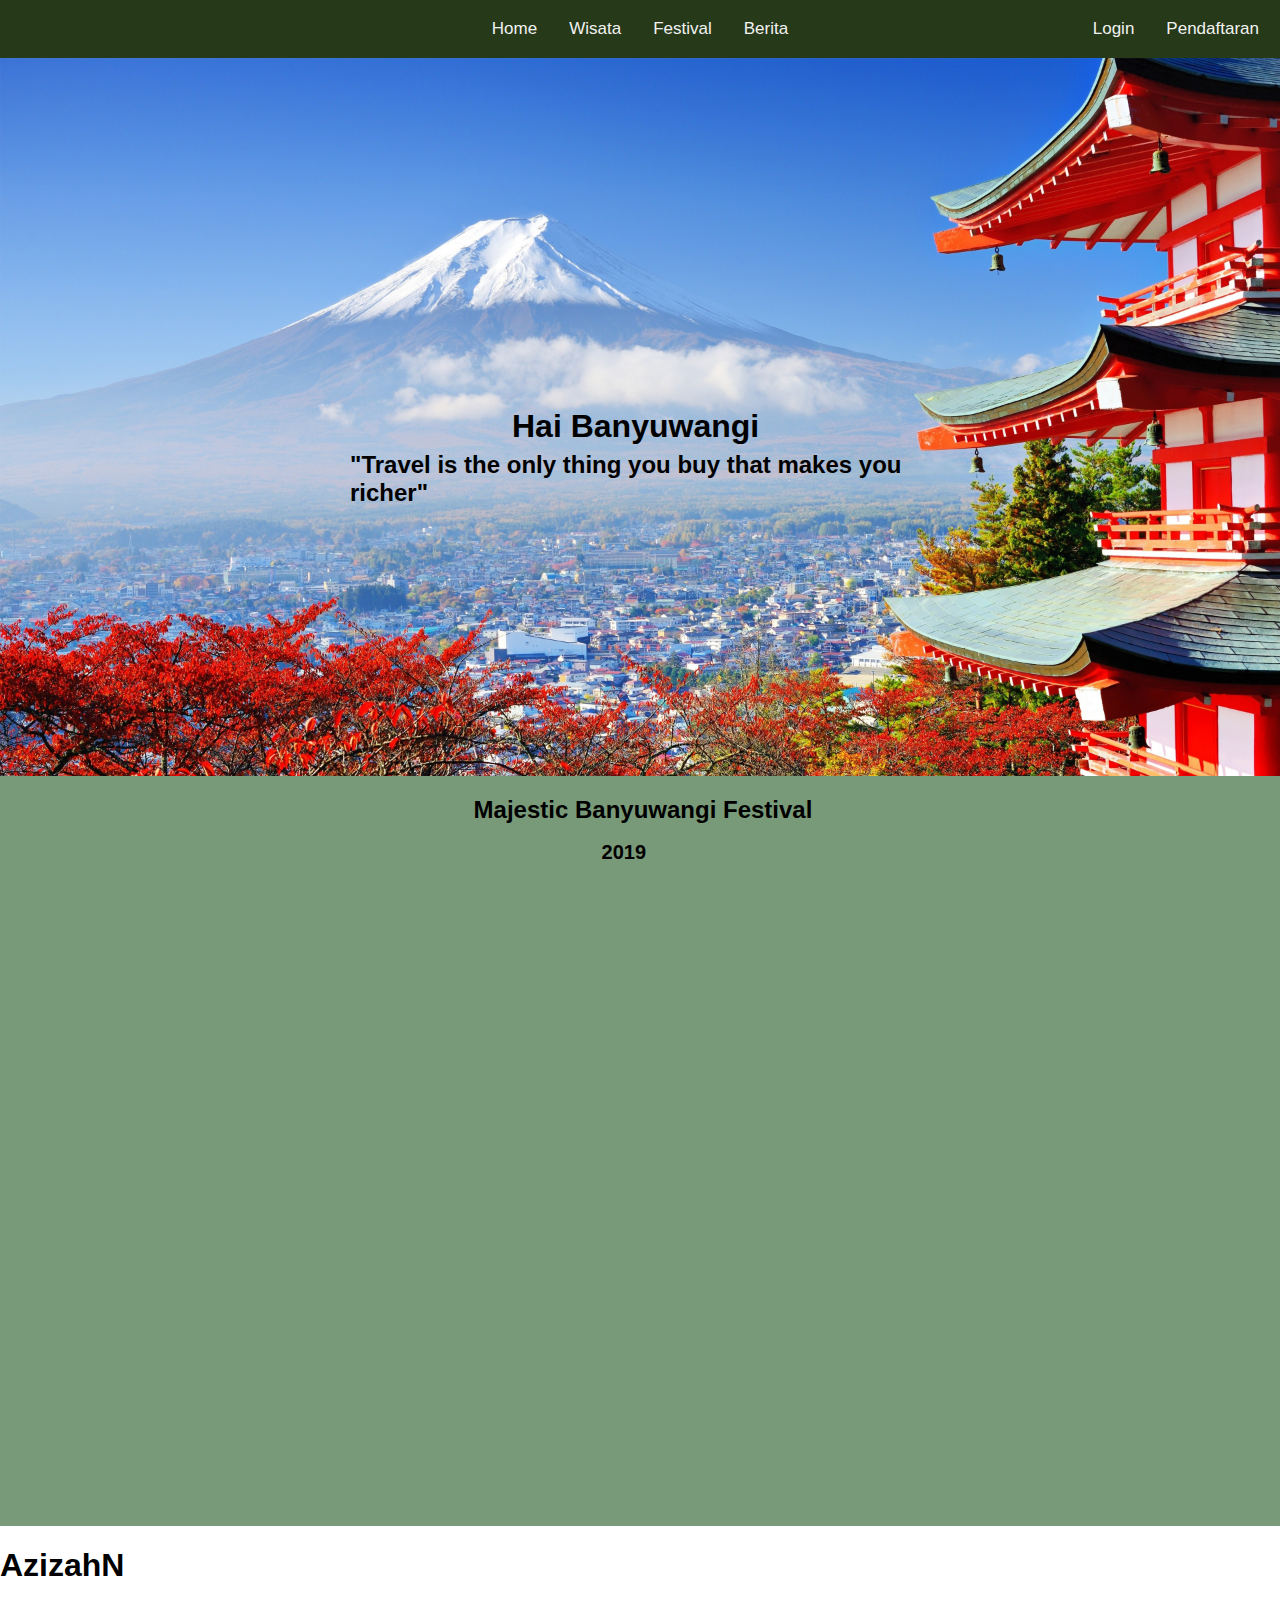
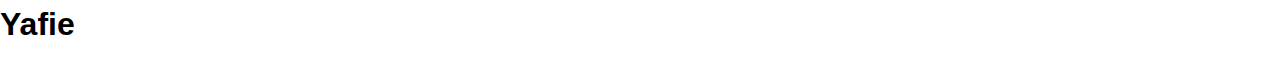
==== index.html @ 222dc4dc "change name" ====
<!DOCTYPE html>
<html lang="en">
<head>
    <link rel="stylesheet" href="css/style_index.css">
    <title>E-tourism</title>
</head>
<body>
    <!-- header -->
    <div class="position">
        <div class="topnavCenter">
            <ul>
                <li><a href="">Home</a></li>
                <li><a href="">Wisata</a></li>
                <li><a href="">Festival</a></li>
                <li><a href="">Berita</a></li>
            </ul>
        </div>
        <div class="topRight">
            <ul>
                <li><a href="">Login</a></li>
                <li><a href="pendaftaran.html">Pendaftaran</a></li>
            </ul>
        </div>
    </div>
    <div class="intro">
        <div class="background">
            <div>
                <h1 class="introtext1">Hai Banyuwangi</h1>
                <br>
                <h2 class="introtext2">"Travel is the only thing you 
                    buy that makes you richer"</h2>
            </div>
        </div>
    </div>
    <div class="info1">
        <div class="backinfo">
            <h2 class="textinfo1">Majestic Banyuwangi Festival</h2>
            <br>
            <h6 class="textinfo2">2019</h6>
        </div>
    </div>

<h1>AzizahN</h1>
<h1>Yafie</h1>
</body>
</html>
---- css/style_index.css ----
body{
    margin: 0;
    font-family: Arial, Helvetica, sans-serif;
}
ul {
    list-style-type: none;
    margin: 0;
    padding: 0;
    overflow: hidden;
    background-color: #263919;
  }
  
  li {
    float: left;
  }
  
  li a {
    display: block;
    color: white;
    text-align: center;
    padding: 14px 16px;
    text-decoration: none;
  }
  
.topnavCenter {
    float: none;
    position: absolute;
    top: 50%;
    left: 50%;
    transform: translate(-50%, -50%);
    padding: 5px;
}
li a:hover {
    background-color: #0af82eec;
}
.position {
  display: block;
  position: relative;
  background-color: #263919;
  margin-top: 0;
  overflow: hidden;

}
.topRight {
    float: right;
    margin-top: 0;
    padding: 5px;
}
.position a{
    float: left;
    color: #f2f2f2;
    text-align: center;
    padding: 14px 16px;
    text-decoration: none;
    font-size: 17px;
    display: block;
}
.intro {

}
.background {
    background-image: url("../img/fuji.jpg");
    background-repeat: no-repeat;
    padding: 350px;
    background-size: 100%;

}
.introtext1 {
    margin: auto;
    float: none;
    position: absolute;
    left: 40%;
}
.introtext2 {
    margin: auto;
    float: left;
    left: 40%;
    padding-top: 25px;
}
.backinfo {
    background-repeat: no-repeat;
    background-color: #799A78;
    width: 100%;
    height: 750px;
}
.textinfo1 {
    position: absolute;
    left: 37%;
}
.textinfo2 {
    position: relative;
    left: 47%;
    font-size: 20px;
}
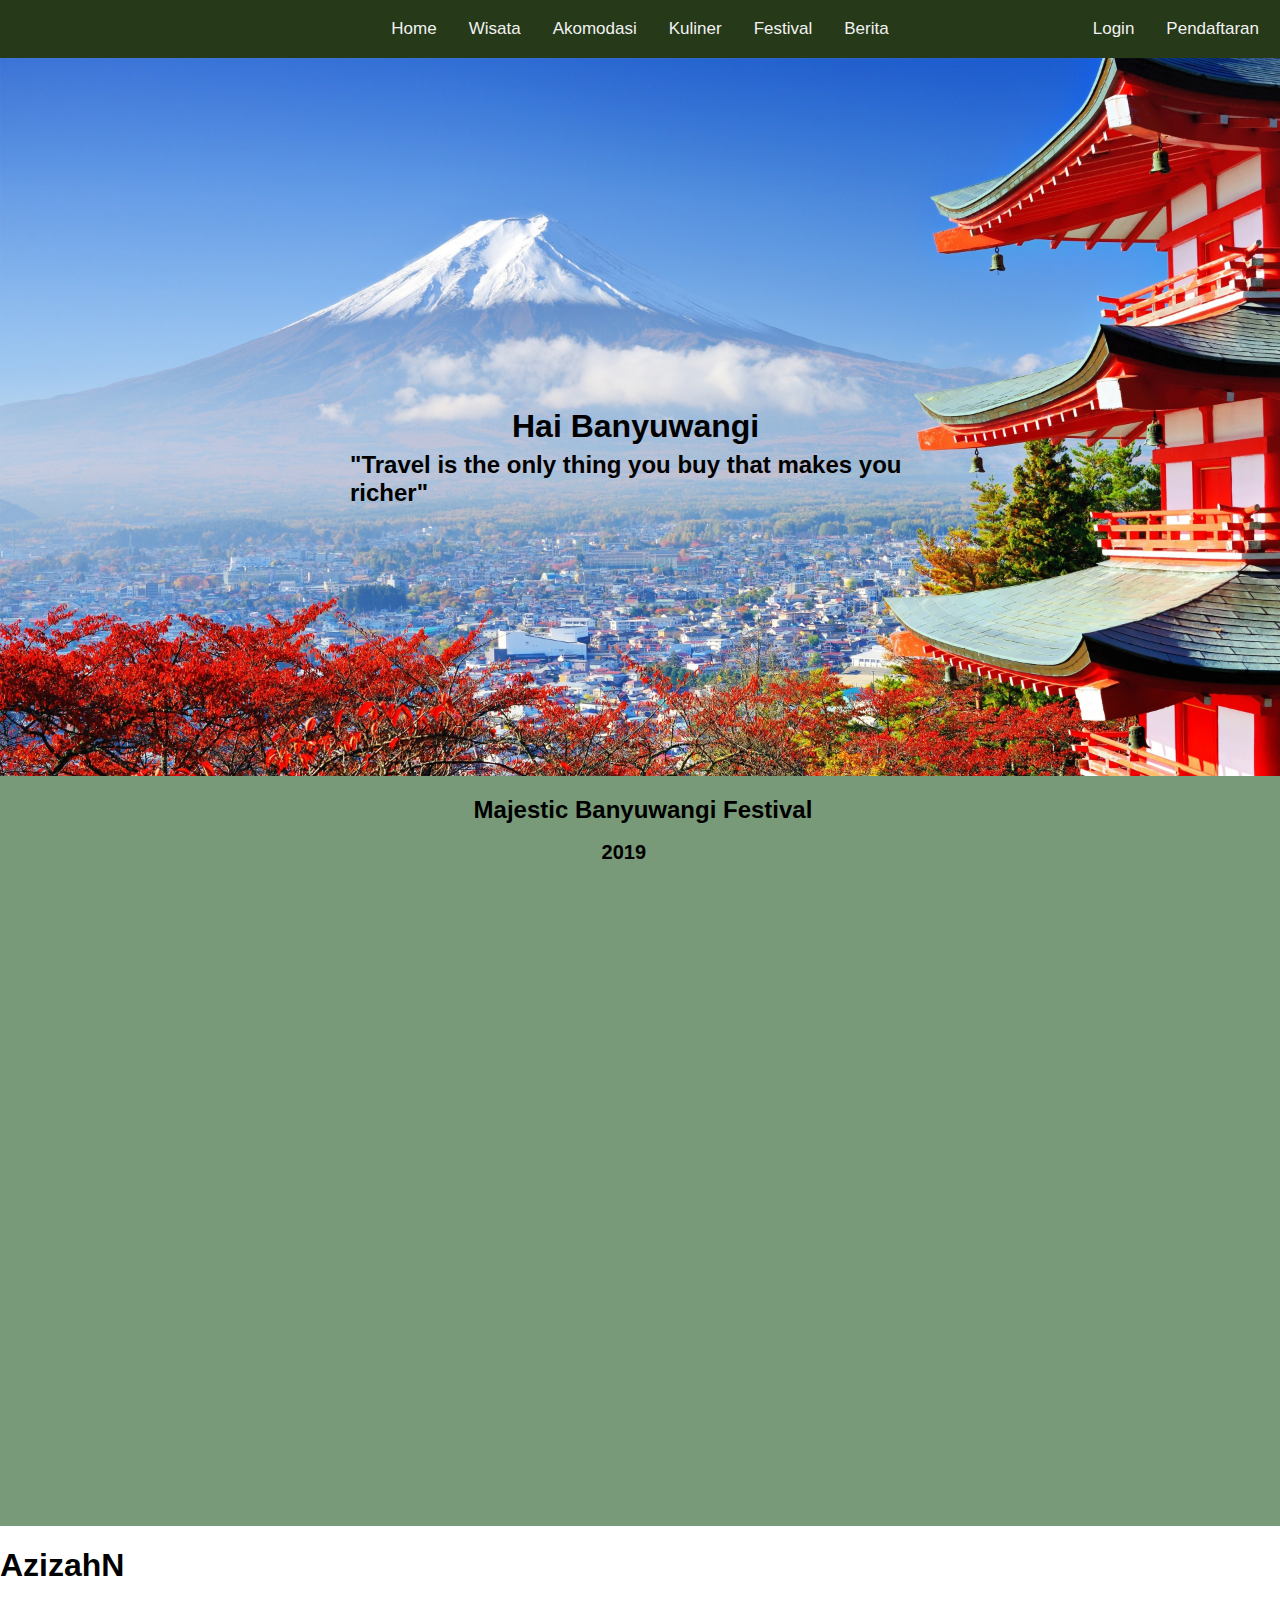
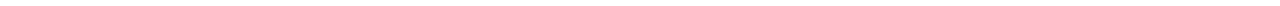
==== commit 796af9aa: "Merge pull request #3 from christophercalvin/Calvin" ====
--- a/index.html
+++ b/index.html
@@ -11,6 +11,8 @@
             <ul>
                 <li><a href="">Home</a></li>
                 <li><a href="">Wisata</a></li>
+		<li><a href="">Akomodasi</a><li>
+                <li><a href="">Kuliner</a><li>
                 <li><a href="">Festival</a></li>
                 <li><a href="">Berita</a></li>
             </ul>
@@ -41,6 +43,6 @@
     </div>
 
 <h1>AzizahN</h1>
-<h1>Yafie</h1>
+
 </body>
 </html>
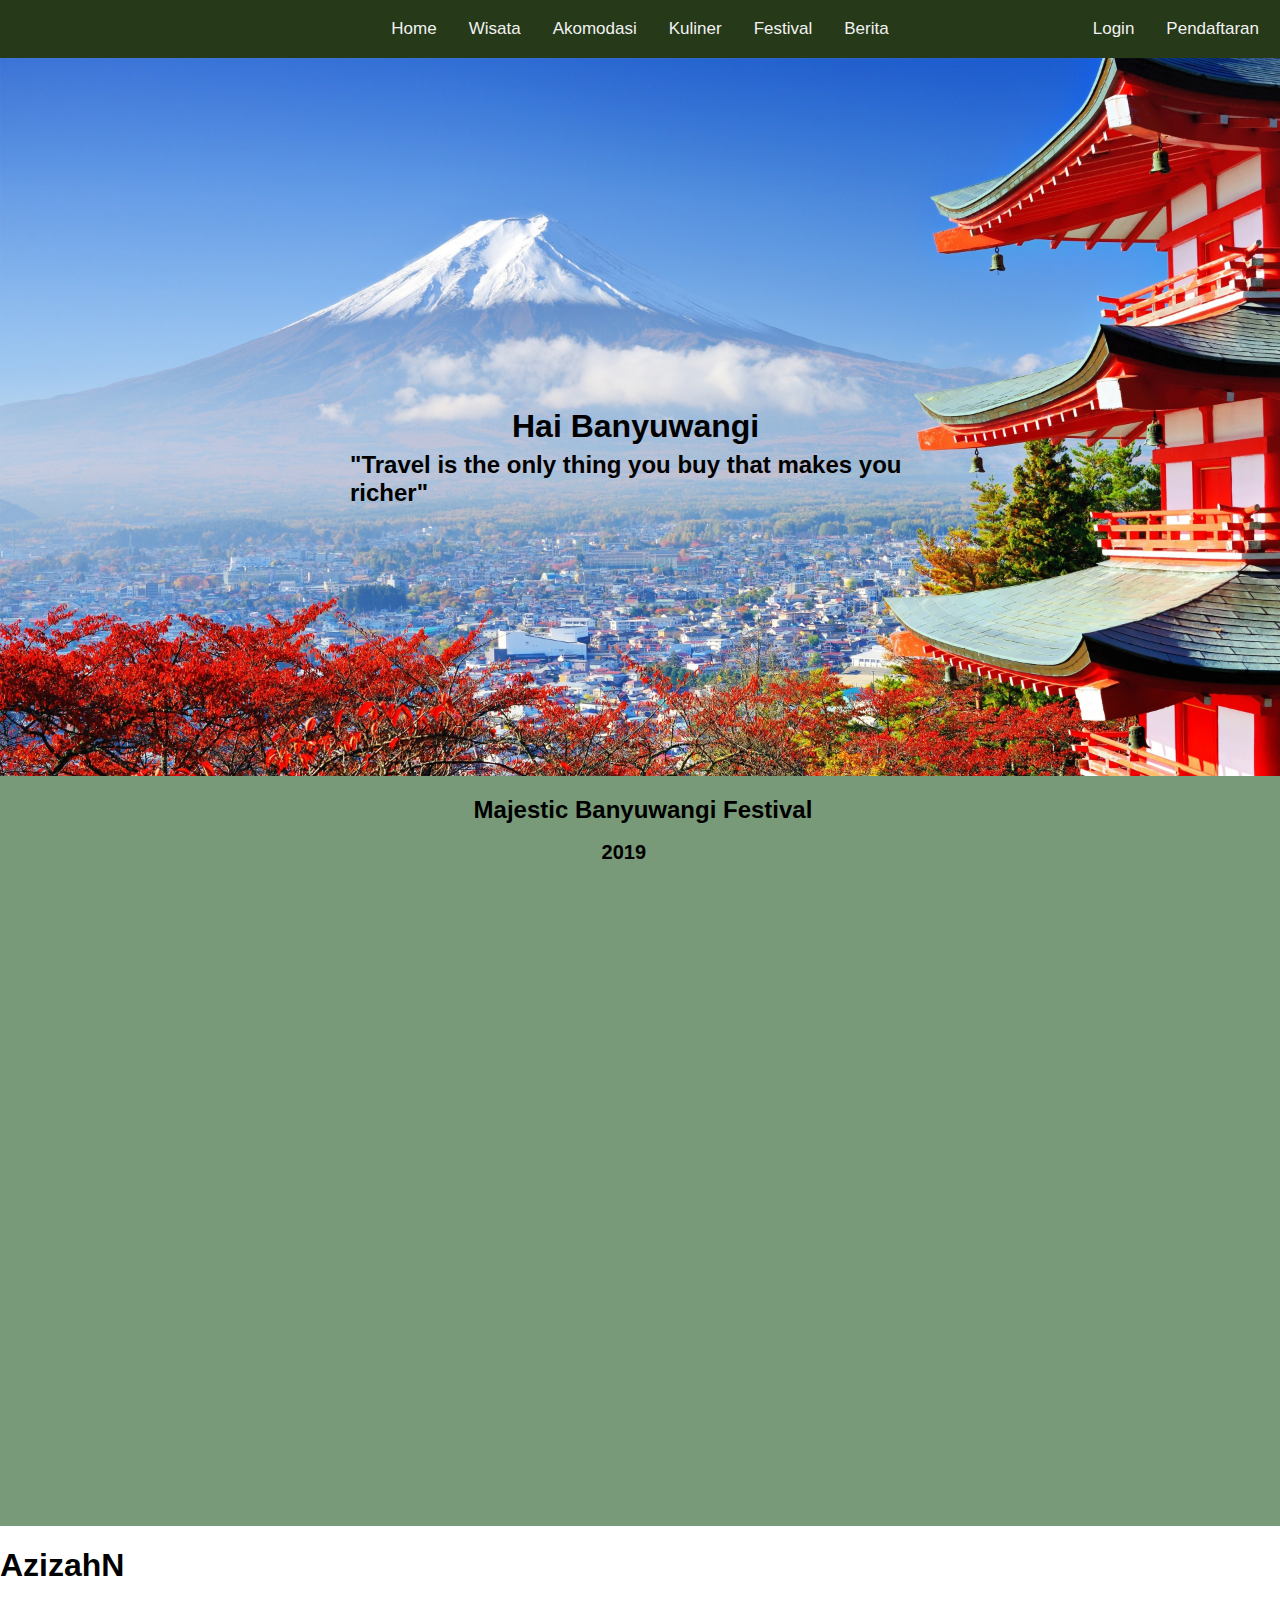
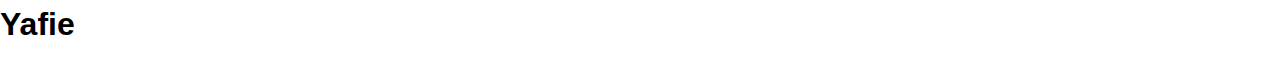
==== commit 3457613b: "Merge https://github.com/esdeath11/esdeath11.github.io into yafie" ====
--- a/index.html
+++ b/index.html
@@ -43,6 +43,6 @@
     </div>
 
 <h1>AzizahN</h1>
-
+<h1>Yafie</h1>
 </body>
 </html>
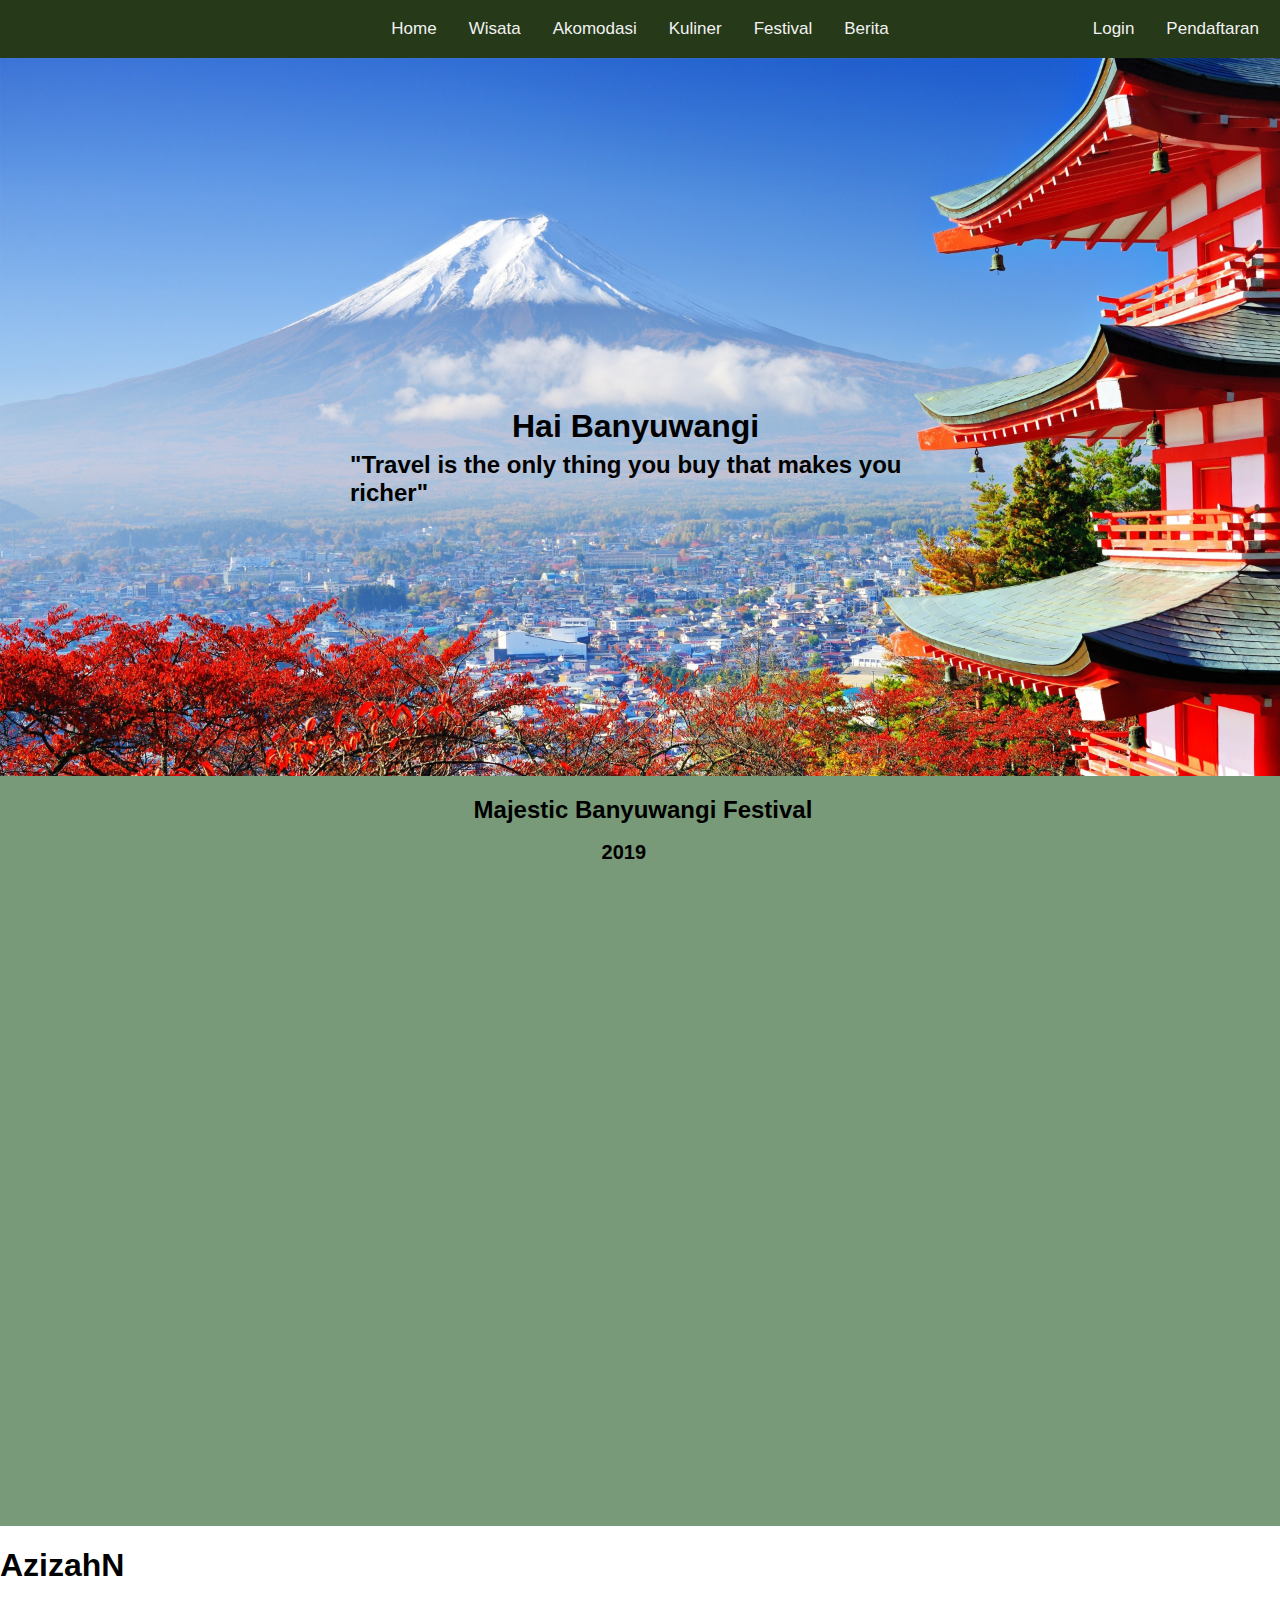
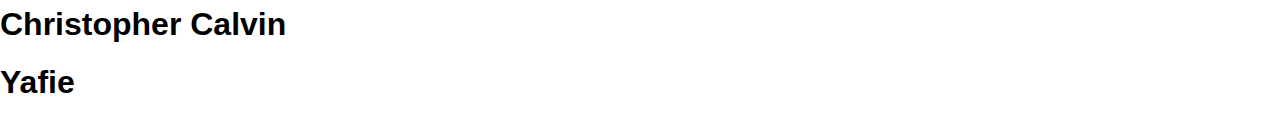
==== commit 9cefaeb7: "update Calvin" ====
--- a/index.html
+++ b/index.html
@@ -43,6 +43,8 @@
     </div>
 
 <h1>AzizahN</h1>
+<h1>Christopher Calvin</h1>
+
 <h1>Yafie</h1>
 </body>
 </html>
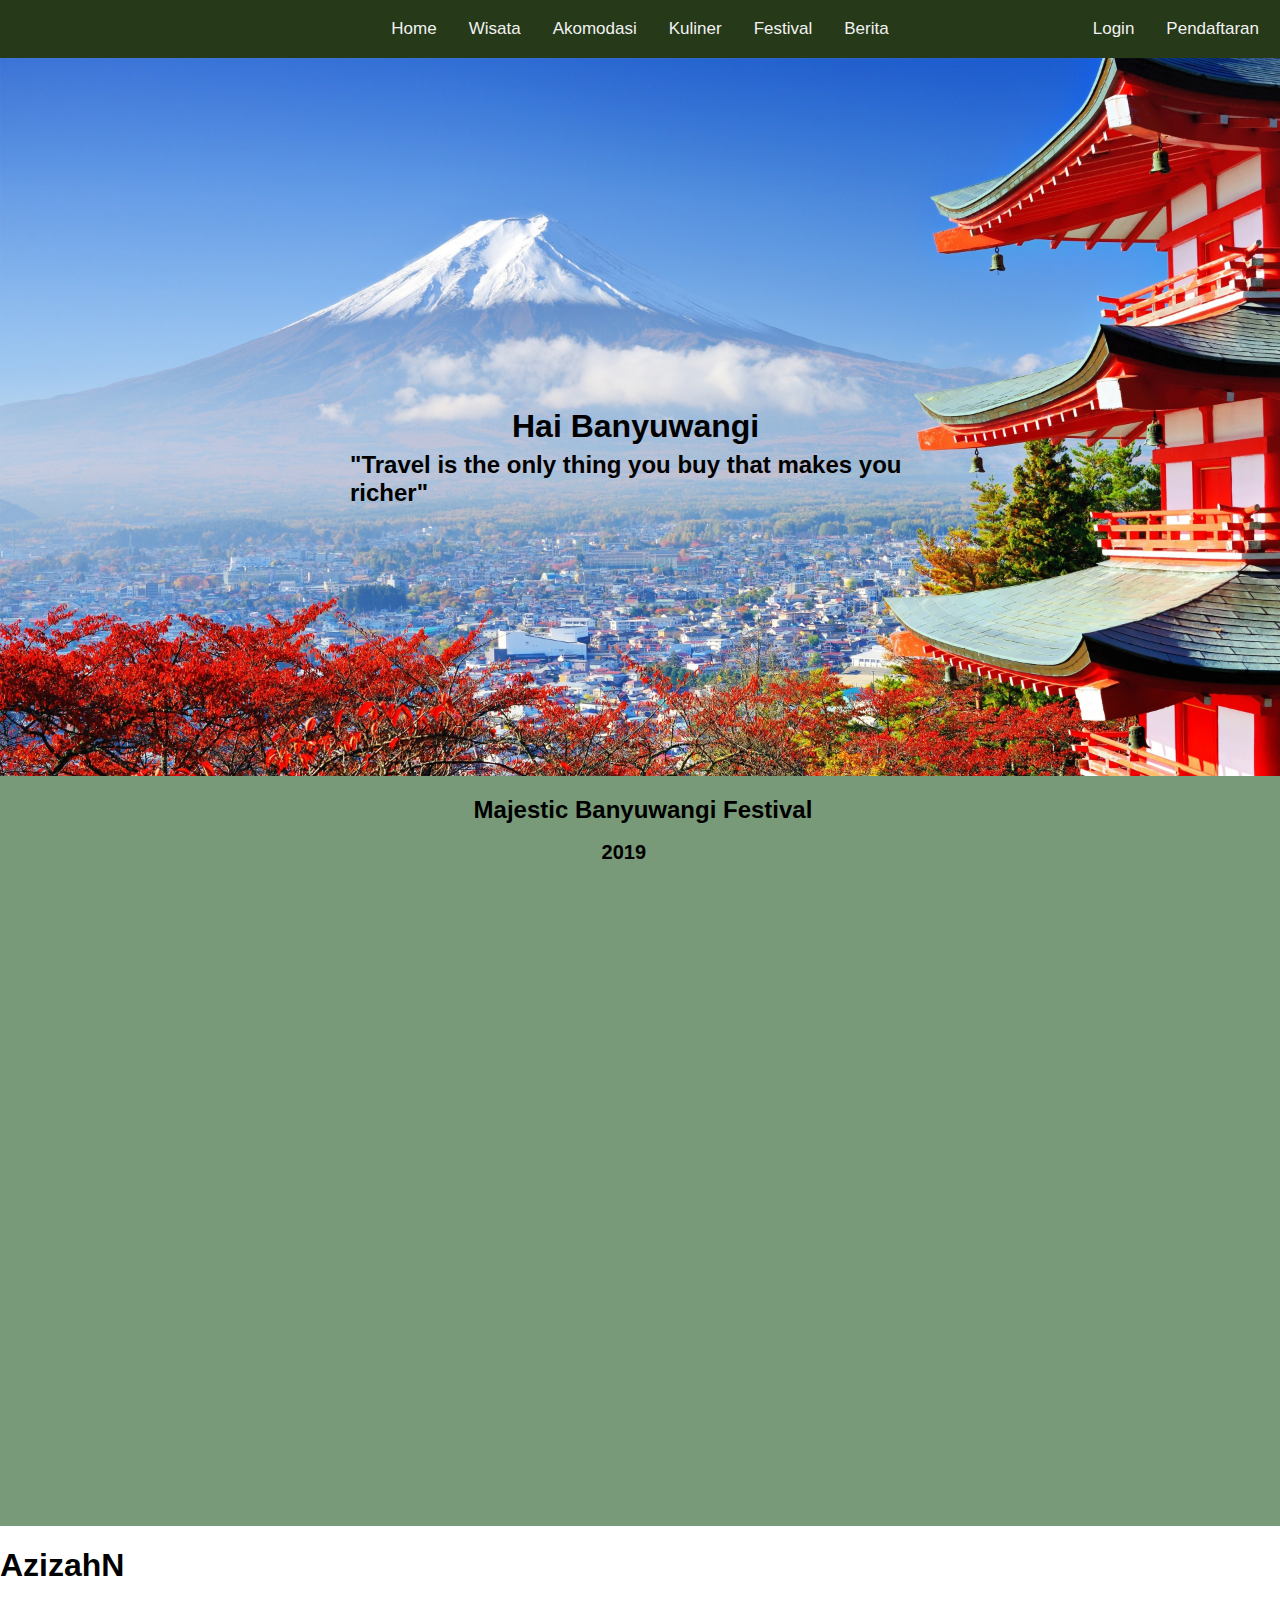
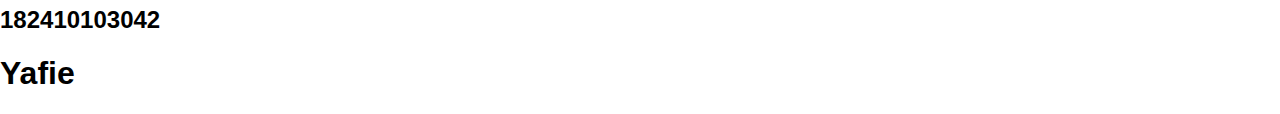
==== commit 83441c5d: "Merge pull request #5 from AzizahN/AzizahN" ====
--- a/index.html
+++ b/index.html
@@ -43,8 +43,7 @@
     </div>
 
 <h1>AzizahN</h1>
-<h1>Christopher Calvin</h1>
-
+<h2>182410103042</h2>
 <h1>Yafie</h1>
 </body>
 </html>
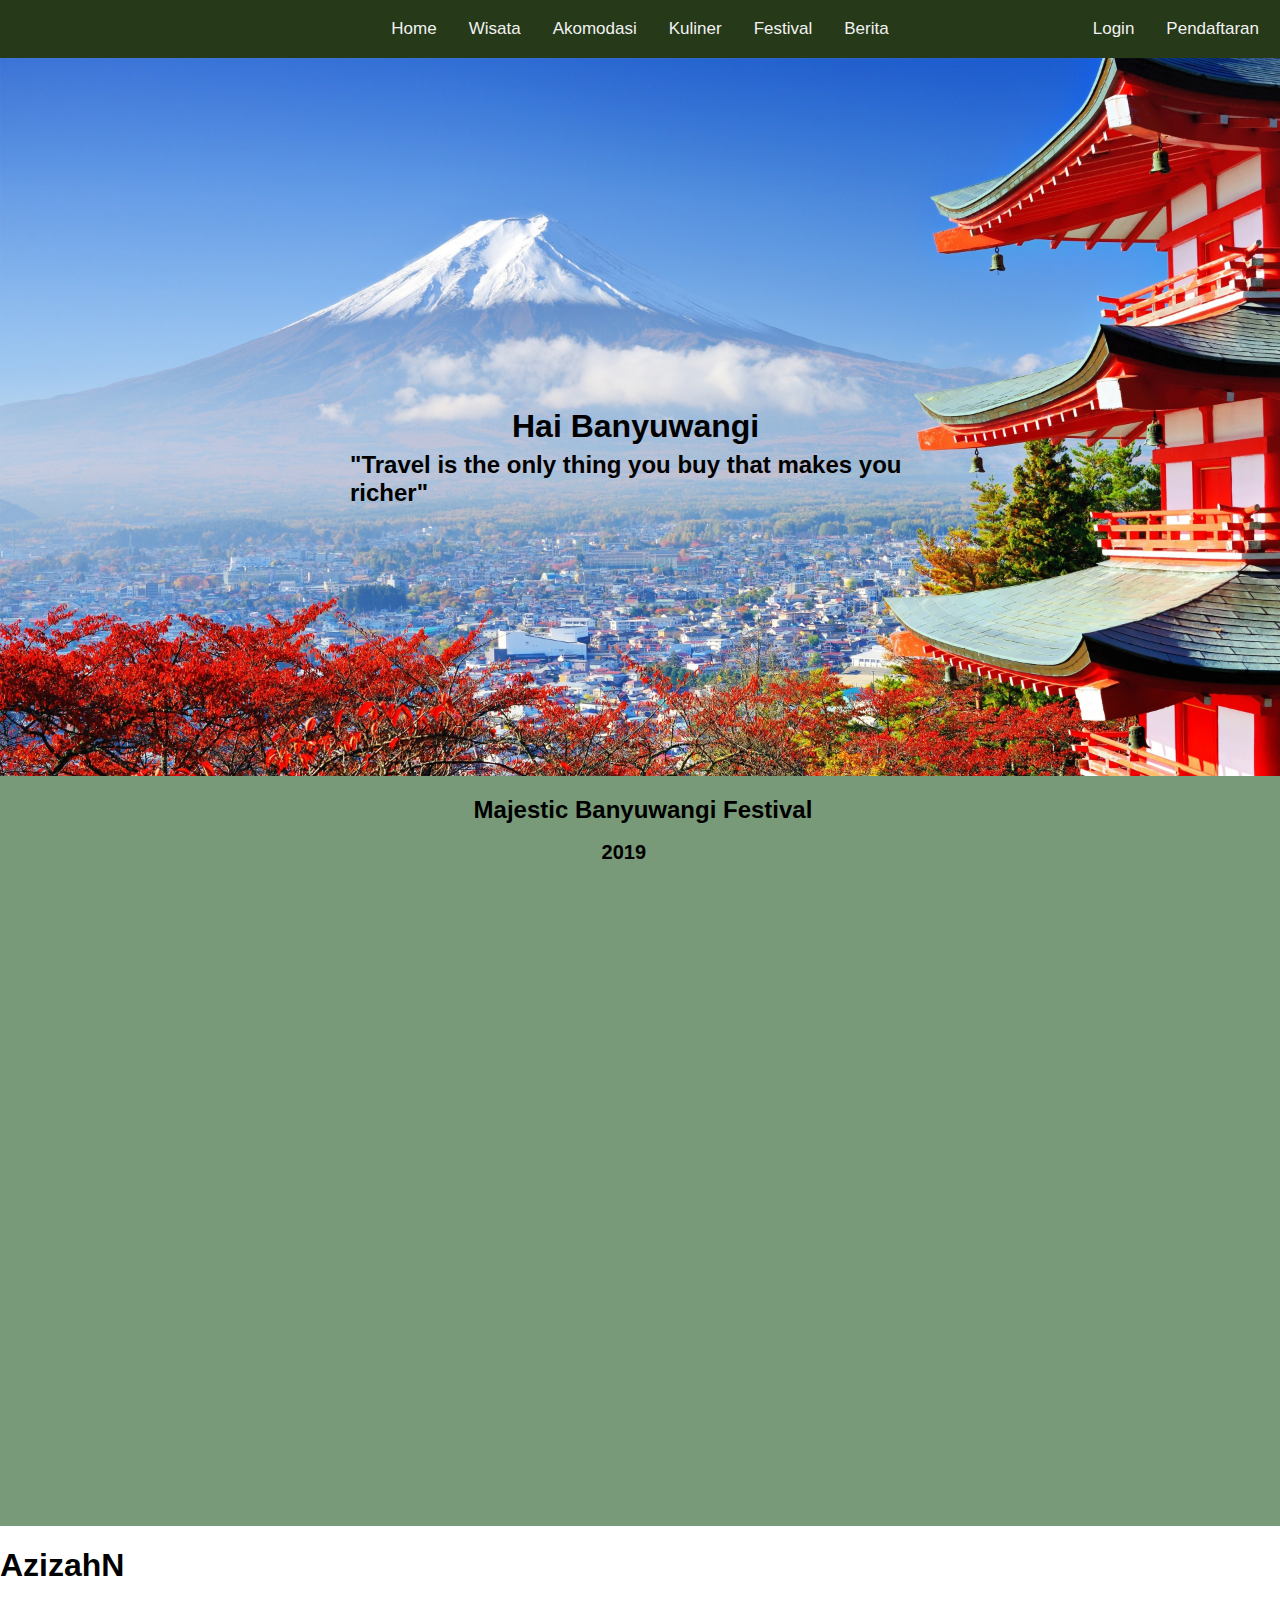
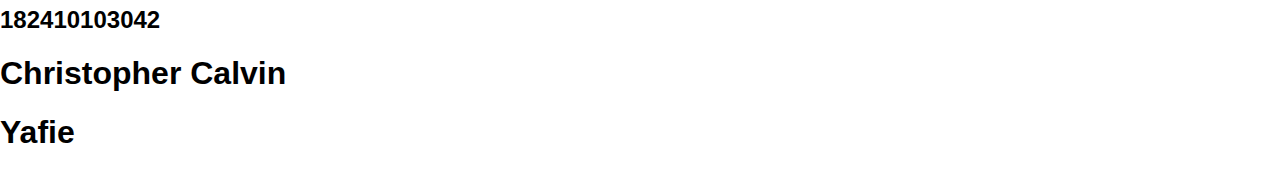
==== commit 63732030: "Merge branch 'master' into Calvin" ====
--- a/index.html
+++ b/index.html
@@ -1,49 +1,50 @@
-<!DOCTYPE html>
-<html lang="en">
-<head>
-    <link rel="stylesheet" href="css/style_index.css">
-    <title>E-tourism</title>
-</head>
-<body>
-    <!-- header -->
-    <div class="position">
-        <div class="topnavCenter">
-            <ul>
-                <li><a href="">Home</a></li>
-                <li><a href="">Wisata</a></li>
-		<li><a href="">Akomodasi</a><li>
-                <li><a href="">Kuliner</a><li>
-                <li><a href="">Festival</a></li>
-                <li><a href="">Berita</a></li>
-            </ul>
-        </div>
-        <div class="topRight">
-            <ul>
-                <li><a href="">Login</a></li>
-                <li><a href="pendaftaran.html">Pendaftaran</a></li>
-            </ul>
-        </div>
-    </div>
-    <div class="intro">
-        <div class="background">
-            <div>
-                <h1 class="introtext1">Hai Banyuwangi</h1>
-                <br>
-                <h2 class="introtext2">"Travel is the only thing you 
-                    buy that makes you richer"</h2>
-            </div>
-        </div>
-    </div>
-    <div class="info1">
-        <div class="backinfo">
-            <h2 class="textinfo1">Majestic Banyuwangi Festival</h2>
-            <br>
-            <h6 class="textinfo2">2019</h6>
-        </div>
-    </div>
-
-<h1>AzizahN</h1>
-<h2>182410103042</h2>
-<h1>Yafie</h1>
-</body>
-</html>
+<!DOCTYPE html>
+<html lang="en">
+<head>
+    <link rel="stylesheet" href="css/style_index.css">
+    <title>E-tourism</title>
+</head>
+<body>
+    <!-- header -->
+    <div class="position">
+        <div class="topnavCenter">
+            <ul>
+                <li><a href="">Home</a></li>
+                <li><a href="">Wisata</a></li>
+				<li><a href="">Akomodasi</a><li>
+                <li><a href="">Kuliner</a><li>
+                <li><a href="">Festival</a></li>
+                <li><a href="">Berita</a></li>
+            </ul>
+        </div>
+        <div class="topRight">
+            <ul>
+                <li><a href="">Login</a></li>
+                <li><a href="pendaftaran.html">Pendaftaran</a></li>
+            </ul>
+        </div>
+    </div>
+    <div class="intro">
+        <div class="background">
+            <div>
+                <h1 class="introtext1">Hai Banyuwangi</h1>
+                <br>
+                <h2 class="introtext2">"Travel is the only thing you 
+                    buy that makes you richer"</h2>
+            </div>
+        </div>
+    </div>
+    <div class="info1">
+        <div class="backinfo">
+            <h2 class="textinfo1">Majestic Banyuwangi Festival</h2>
+            <br>
+            <h6 class="textinfo2">2019</h6>
+        </div>
+    </div>
+
+<h1>AzizahN</h1>
+<h2>182410103042</h2>
+<h1>Christopher Calvin</h1>
+<h1>Yafie</h1>
+</body>
+</html>
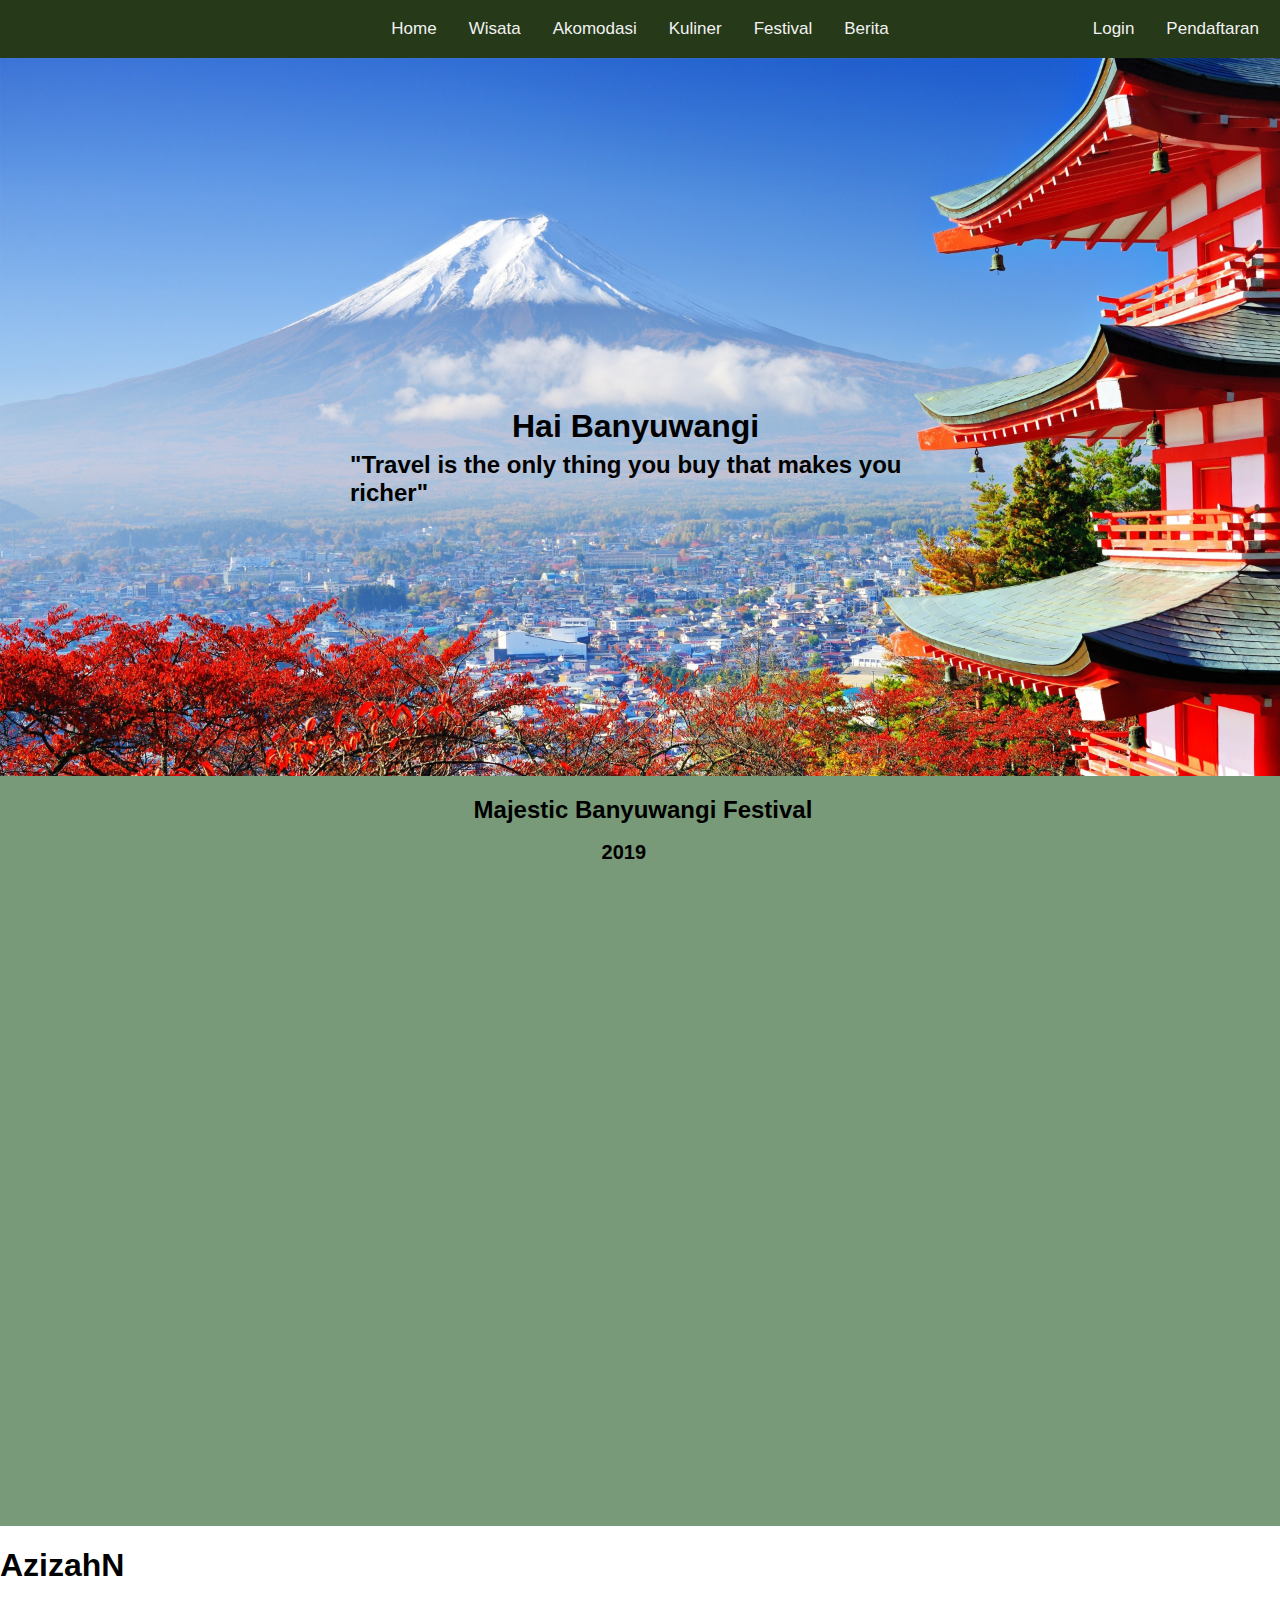
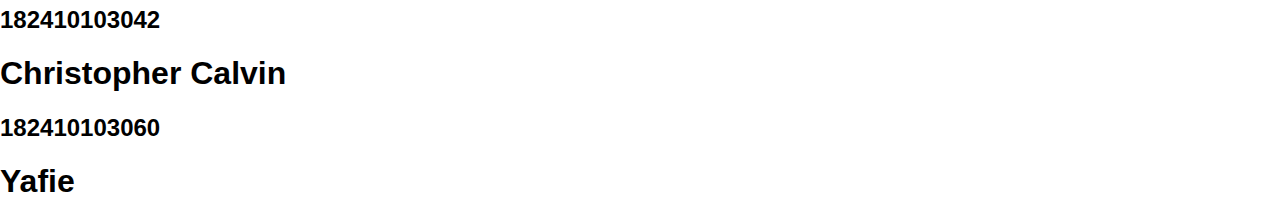
==== commit 83ef526c: "tamba NIM" ====
--- a/index.html
+++ b/index.html
@@ -45,6 +45,7 @@
 <h1>AzizahN</h1>
 <h2>182410103042</h2>
 <h1>Christopher Calvin</h1>
+<h2>182410103060</h2>
 <h1>Yafie</h1>
 </body>
 </html>
